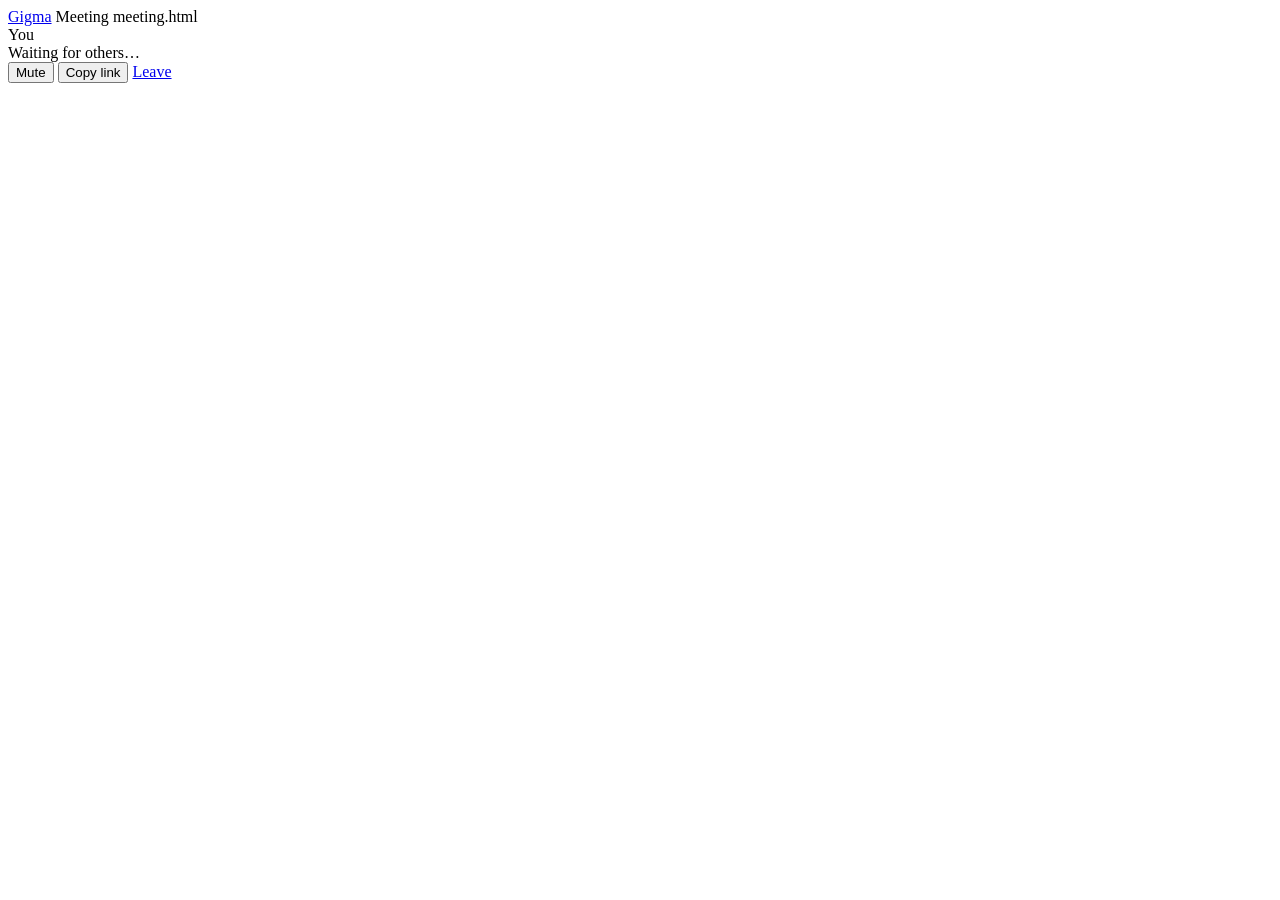
==== web/static/meeting.html @ 848fe890 "Scaffold Gigma as Go web app with meeting-link UI Go server manages SonoBus as a child process only;" ====
<!DOCTYPE html>
<html lang="en">
<head>
  <meta charset="utf-8" />
  <meta name="viewport" content="width=device-width, initial-scale=1" />
  <title>Gigma meeting</title>
  <link rel="stylesheet" href="/styles.css" />
</head>
<body class="meeting">
  <header class="topbar">
    <a class="brand-mini" href="/">Gigma</a>
    <span id="meeting-title">Meeting</span>
    <span id="meeting-id" class="muted"></span>
  </header>

  <main class="stage">
    <div class="tile self">You</div>
    <div class="tile guest muted-tile">Waiting for others…</div>
  </main>

  <footer class="controls">
    <button id="mute" type="button" aria-pressed="false">Mute</button>
    <button id="copy" type="button">Copy link</button>
    <a class="danger" href="/">Leave</a>
  </footer>

  <script>
    const id = location.pathname.split('/').pop();
    document.getElementById('meeting-id').textContent = id;
    fetch('/api/sessions/' + id).then(r => r.json()).then(s => {
      document.getElementById('meeting-title').textContent = s.title || 'Meeting';
    }).catch(() => {});
    document.getElementById('mute').onclick = (e) => {
      const b = e.currentTarget;
      const on = b.getAttribute('aria-pressed') === 'true';
      b.setAttribute('aria-pressed', String(!on));
      b.textContent = on ? 'Mute' : 'Unmute';
    };
    document.getElementById('copy').onclick = async () => {
      await navigator.clipboard.writeText(location.href);
    };
  </script>
</body>
</html>
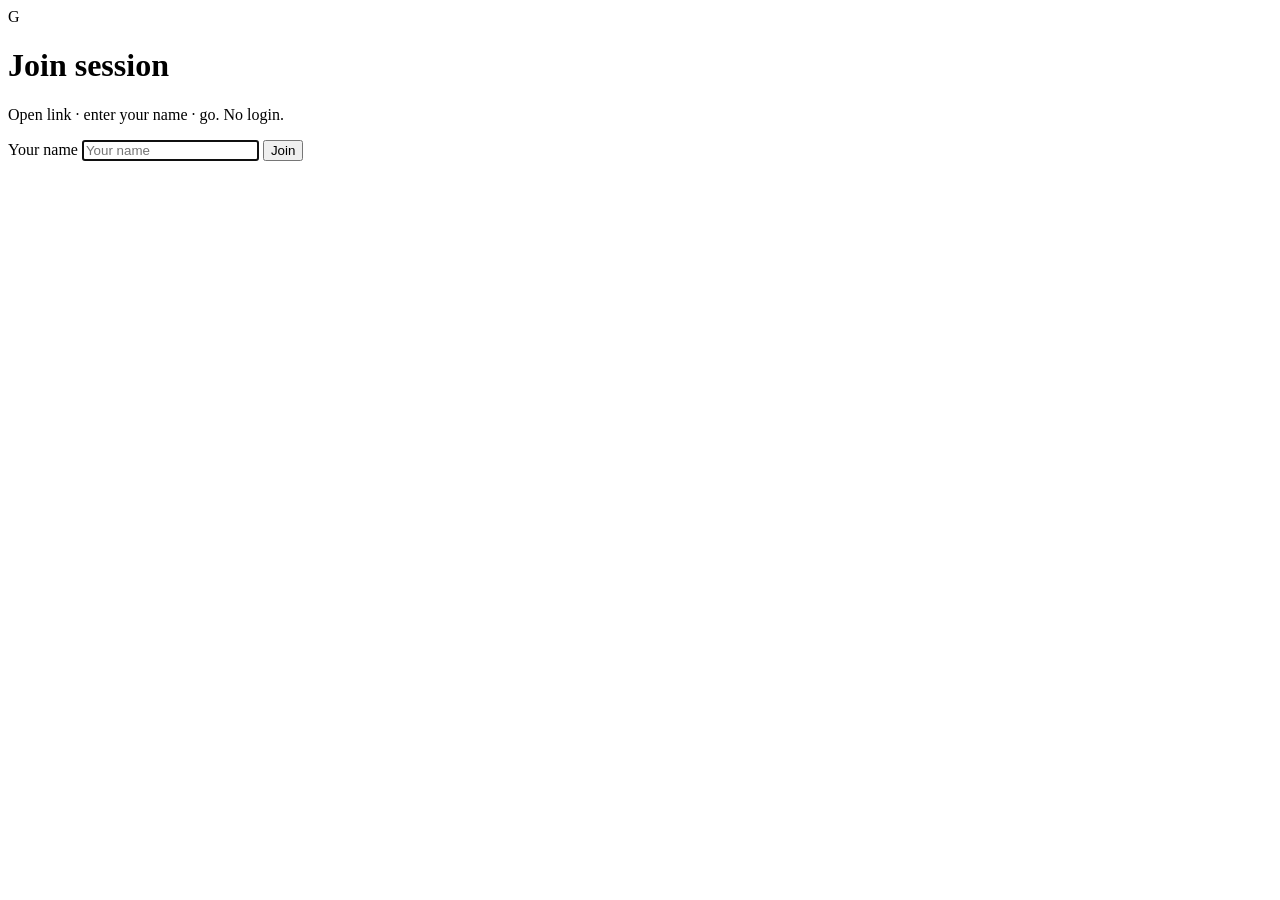
==== commit 394034a8: "Open sessions: name+join only; document DNS and VPS child-process model No login/password. Join page" ====
--- a/web/static/meeting.html
+++ b/web/static/meeting.html
@@ -3,42 +3,50 @@
 <head>
   <meta charset="utf-8" />
   <meta name="viewport" content="width=device-width, initial-scale=1" />
-  <title>Gigma meeting</title>
+  <title>Join · Gigma</title>
   <link rel="stylesheet" href="/styles.css" />
 </head>
-<body class="meeting">
-  <header class="topbar">
-    <a class="brand-mini" href="/">Gigma</a>
-    <span id="meeting-title">Meeting</span>
-    <span id="meeting-id" class="muted"></span>
-  </header>
+<body>
+  <main class="shell join">
+    <header class="brand">
+      <div class="logo">G</div>
+      <div>
+        <h1>Join session</h1>
+        <p class="muted">Open link · enter your name · go. No login.</p>
+      </div>
+    </header>
 
-  <main class="stage">
-    <div class="tile self">You</div>
-    <div class="tile guest muted-tile">Waiting for others…</div>
+    <section class="card">
+      <label for="name">Your name</label>
+      <input id="name" type="text" placeholder="Your name" autocomplete="nickname" autofocus />
+      <button id="join" class="primary" type="button">Join</button>
+      <p id="err" class="error" hidden></p>
+    </section>
   </main>
 
-  <footer class="controls">
-    <button id="mute" type="button" aria-pressed="false">Mute</button>
-    <button id="copy" type="button">Copy link</button>
-    <a class="danger" href="/">Leave</a>
-  </footer>
+  <script>
+    const id = location.pathname.split('/').filter(Boolean).pop();
+    const nameEl = document.getElementById('name');
+    const join = document.getElementById('join');
+    const err = document.getElementById('err');
+    const saved = sessionStorage.getItem('gigma:name');
+    if (saved) nameEl.value = saved;
 
-  <script>
-    const id = location.pathname.split('/').pop();
-    document.getElementById('meeting-id').textContent = id;
-    fetch('/api/sessions/' + id).then(r => r.json()).then(s => {
-      document.getElementById('meeting-title').textContent = s.title || 'Meeting';
-    }).catch(() => {});
-    document.getElementById('mute').onclick = (e) => {
-      const b = e.currentTarget;
-      const on = b.getAttribute('aria-pressed') === 'true';
-      b.setAttribute('aria-pressed', String(!on));
-      b.textContent = on ? 'Mute' : 'Unmute';
-    };
-    document.getElementById('copy').onclick = async () => {
-      await navigator.clipboard.writeText(location.href);
-    };
+    async function go() {
+      err.hidden = true;
+      const name = nameEl.value.trim();
+      if (!name) {
+        err.textContent = 'Enter your name to join.';
+        err.hidden = false;
+        nameEl.focus();
+        return;
+      }
+      sessionStorage.setItem('gigma:name', name);
+      // Room UI placeholder until live audio wiring lands
+      location.href = '/m/' + id + '/room?name=' + encodeURIComponent(name);
+    }
+    join.onclick = go;
+    nameEl.addEventListener('keydown', (e) => { if (e.key === 'Enter') go(); });
   </script>
 </body>
 </html>
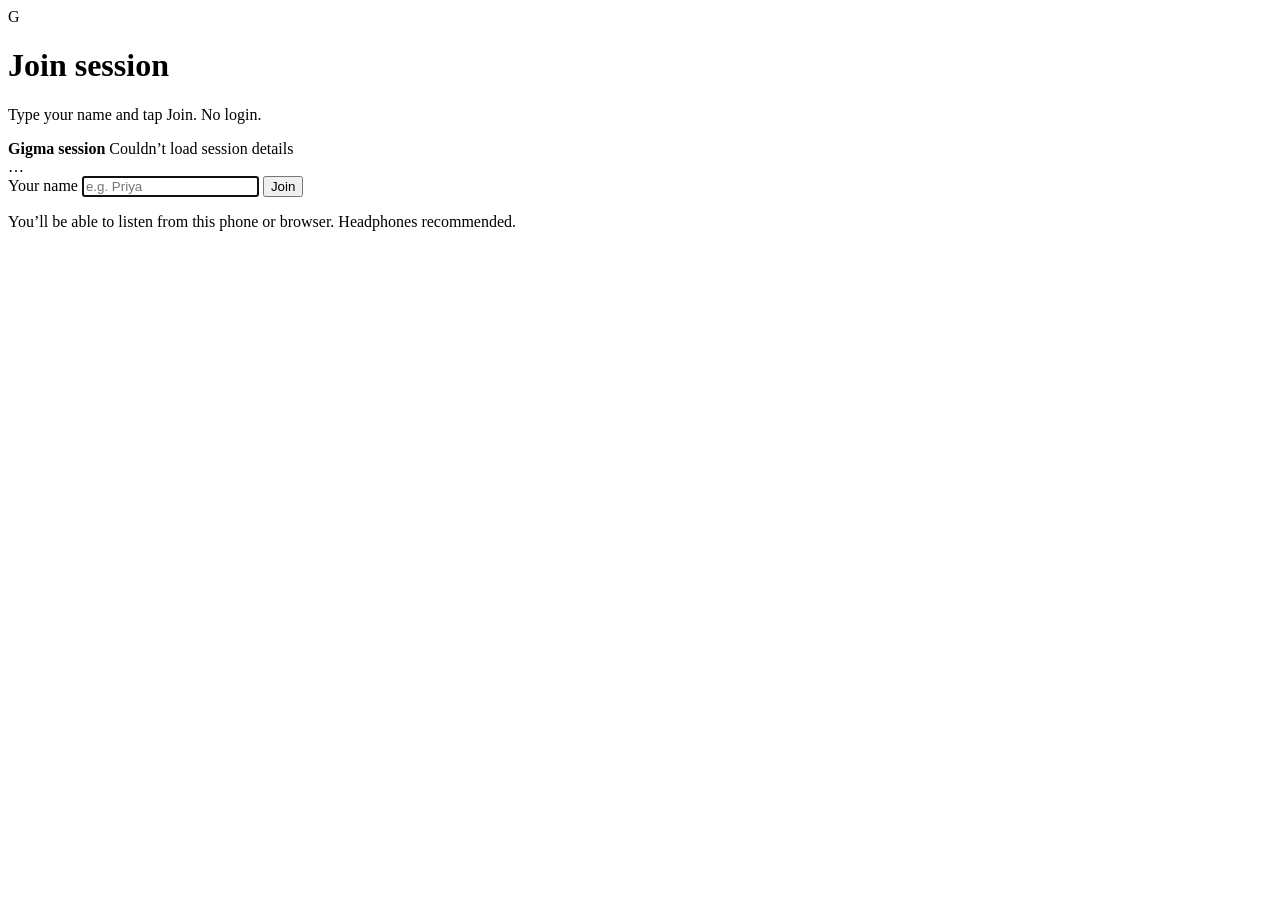
==== commit 0f3274b5: "Web: phone-first join + listen UX (sticky Listen/Mute, safe areas, level meter, share sheet, iOS aud" ====
--- a/web/static/meeting.html
+++ b/web/static/meeting.html
@@ -2,37 +2,63 @@
 <html lang="en">
 <head>
   <meta charset="utf-8" />
-  <meta name="viewport" content="width=device-width, initial-scale=1" />
+  <meta name="viewport" content="width=device-width, initial-scale=1, viewport-fit=cover" />
+  <meta name="theme-color" content="#0b0f14" />
+  <meta name="apple-mobile-web-app-capable" content="yes" />
+  <meta name="apple-mobile-web-app-status-bar-style" content="black-translucent" />
   <title>Join · Gigma</title>
-  <link rel="stylesheet" href="/styles.css" />
+  <link rel="stylesheet" href="/styles.css?v=2" />
 </head>
 <body>
   <main class="shell join">
     <header class="brand">
-      <div class="logo">G</div>
+      <div class="logo" aria-hidden="true">G</div>
       <div>
         <h1>Join session</h1>
-        <p class="muted">Open link · enter your name · go. No login.</p>
+        <p>Type your name and tap Join. No login.</p>
       </div>
     </header>
-
-    <section class="card">
+    <form class="card" id="joinform" novalidate>
+      <div class="session-chip" id="chip">
+        <div style="flex:1;min-width:0">
+          <strong id="stitle">Gigma session</strong>
+          <span class="muted" id="sstate">Checking…</span>
+        </div>
+        <span class="pill wait" id="spill">…</span>
+      </div>
       <label for="name">Your name</label>
-      <input id="name" type="text" placeholder="Your name" autocomplete="nickname" autofocus />
-      <button id="join" class="primary" type="button">Join</button>
-      <p id="err" class="error" hidden></p>
-    </section>
+      <input id="name" type="text" placeholder="e.g. Priya" autocomplete="nickname" autocapitalize="words" enterkeyhint="go" maxlength="40" />
+      <button id="join" class="primary block" type="submit">Join</button>
+      <p id="err" class="error" role="alert" hidden></p>
+    </form>
+    <p class="hint">You’ll be able to listen from this phone or browser. Headphones recommended.</p>
   </main>
-
   <script>
-    const id = location.pathname.split('/').filter(Boolean).pop();
+    const id = location.pathname.split('/').filter(Boolean)[1];
+    const form = document.getElementById('joinform');
     const nameEl = document.getElementById('name');
     const join = document.getElementById('join');
     const err = document.getElementById('err');
-    const saved = sessionStorage.getItem('gigma:name');
+    const saved = sessionStorage.getItem('gigma:name') || localStorage.getItem('gigma:name');
     if (saved) nameEl.value = saved;
+    // Autofocus only on desktop — on phones it pops the keyboard over the page.
+    if (!matchMedia('(pointer: coarse)').matches) nameEl.focus();
 
-    async function go() {
+    fetch('/api/sessions/' + id).then(r => r.ok ? r.json() : Promise.reject()).then(s => {
+      document.getElementById('stitle').textContent = s.title || 'Gigma session';
+      if (s.title) document.title = s.title + ' · Gigma';
+      const pill = document.getElementById('spill'), st = document.getElementById('sstate');
+      if (s.hasHost && s.hostLive) {
+        pill.className = 'pill live'; pill.textContent = 'Live';
+        st.textContent = (s.host && s.host.label ? s.host.label : 'Producer') + ' is online';
+      } else {
+        pill.className = 'pill wait'; pill.textContent = 'Waiting';
+        st.textContent = 'Producer hasn’t started yet — you can still join';
+      }
+    }).catch(() => { document.getElementById('sstate').textContent = 'Couldn’t load session details'; });
+
+    form.addEventListener('submit', async (e) => {
+      e.preventDefault();
       err.hidden = true;
       const name = nameEl.value.trim();
       if (!name) {
@@ -41,12 +67,30 @@
         nameEl.focus();
         return;
       }
-      sessionStorage.setItem('gigma:name', name);
-      // Room UI placeholder until live audio wiring lands
-      location.href = '/m/' + id + '/room?name=' + encodeURIComponent(name);
-    }
-    join.onclick = go;
-    nameEl.addEventListener('keydown', (e) => { if (e.key === 'Enter') go(); });
+      join.disabled = true;
+      join.innerHTML = '<span class="spinner" aria-hidden="true"></span> Joining…';
+      try {
+        const res = await fetch('/api/sessions/' + id + '/join', {
+          method: 'POST',
+          headers: { 'Content-Type': 'application/json' },
+          body: JSON.stringify({ name }),
+        });
+        const data = await res.json().catch(() => ({}));
+        if (!res.ok) throw new Error(data.error || (res.status === 404 ? 'This meeting link has expired.' : 'Could not join'));
+        sessionStorage.setItem('gigma:name', name);
+        try { localStorage.setItem('gigma:name', name); } catch (_) {}
+        sessionStorage.setItem('gigma:guestId', data.guest && data.guest.id || '');
+        if (data.aooEndpoint) sessionStorage.setItem('gigma:aoo', data.aooEndpoint);
+        location.href = '/m/' + id + '/room?name=' + encodeURIComponent(name);
+      } catch (e) {
+        err.textContent = (e && e.message) || 'Network error — try again.';
+        err.hidden = false;
+        join.disabled = false;
+        join.textContent = 'Join';
+      }
+    });
+    // Back-forward cache: reset the button if the user swipes back.
+    addEventListener('pageshow', () => { join.disabled = false; join.textContent = 'Join'; });
   </script>
 </body>
 </html>
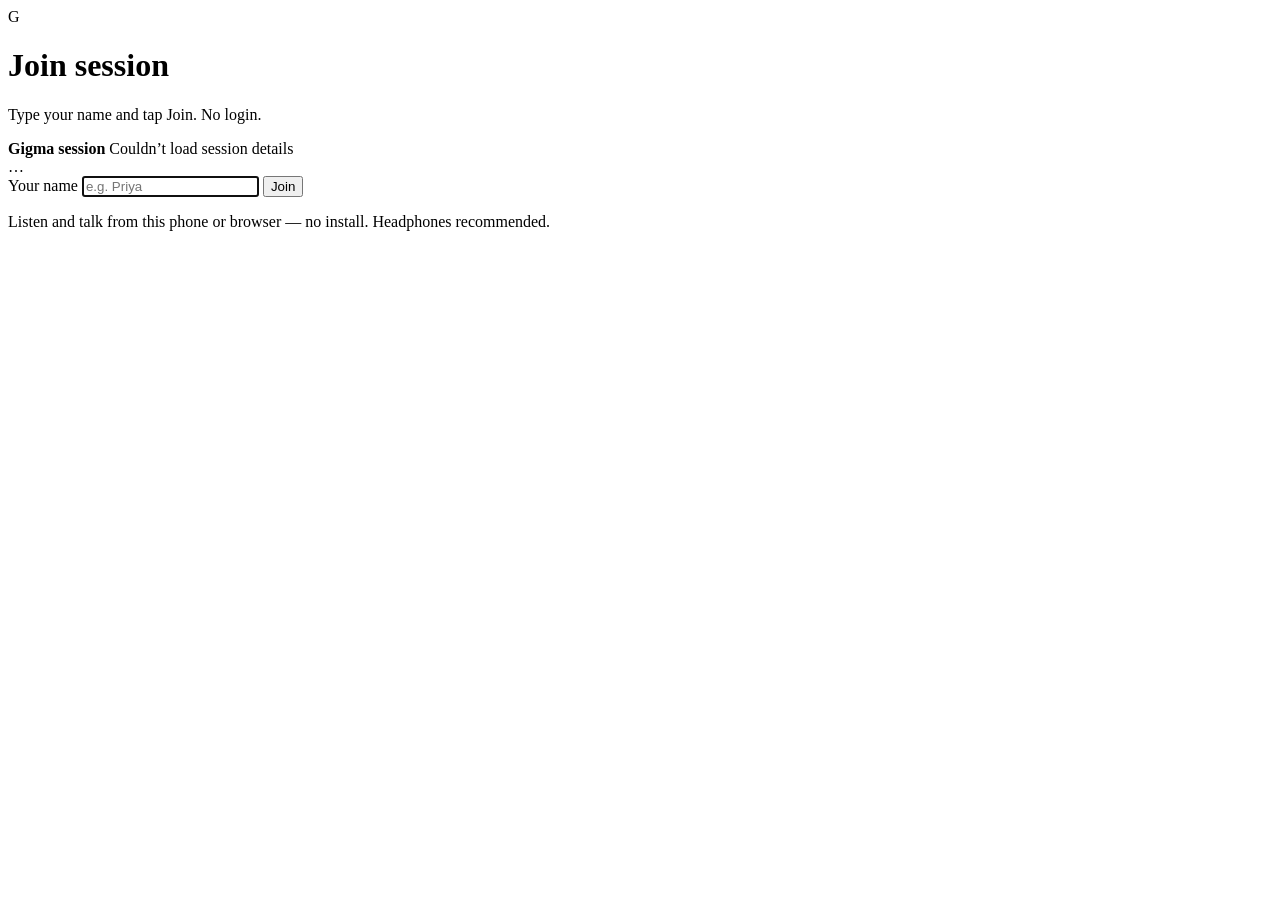
==== commit 18807fe8: "Browser mic talk-back: guests unmute in the room, host plugin and other guests hear them - room: Zoo" ====
--- a/web/static/meeting.html
+++ b/web/static/meeting.html
@@ -7,7 +7,7 @@
   <meta name="apple-mobile-web-app-capable" content="yes" />
   <meta name="apple-mobile-web-app-status-bar-style" content="black-translucent" />
   <title>Join · Gigma</title>
-  <link rel="stylesheet" href="/styles.css?v=2" />
+  <link rel="stylesheet" href="/styles.css?v=3" />
 </head>
 <body>
   <main class="shell join">
@@ -31,7 +31,7 @@
       <button id="join" class="primary block" type="submit">Join</button>
       <p id="err" class="error" role="alert" hidden></p>
     </form>
-    <p class="hint">You’ll be able to listen from this phone or browser. Headphones recommended.</p>
+    <p class="hint">Listen and talk from this phone or browser — no install. Headphones recommended.</p>
   </main>
   <script>
     const id = location.pathname.split('/').filter(Boolean)[1];
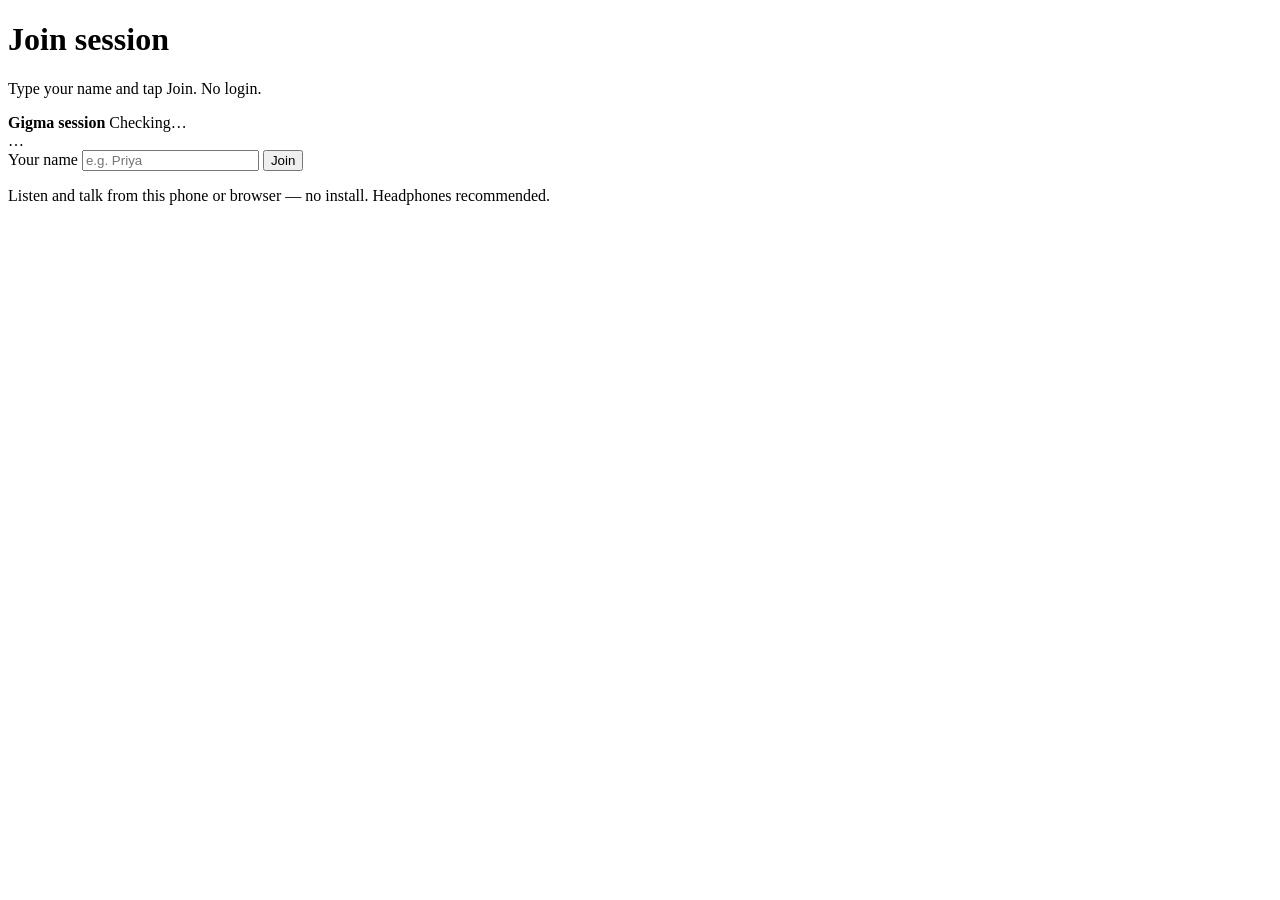
==== commit e5f54782: "Web: product landing page with Mac/Windows plugin downloads; liquid-glass restyle; replace emojis wi" ====
--- a/web/static/meeting.html
+++ b/web/static/meeting.html
@@ -7,12 +7,13 @@
   <meta name="apple-mobile-web-app-capable" content="yes" />
   <meta name="apple-mobile-web-app-status-bar-style" content="black-translucent" />
   <title>Join · Gigma</title>
-  <link rel="stylesheet" href="/styles.css?v=3" />
+  <link rel="icon" href="/favicon.svg" type="image/svg+xml" />
+  <link rel="stylesheet" href="/styles.css?v=4" />
 </head>
 <body>
   <main class="shell join">
     <header class="brand">
-      <div class="logo" aria-hidden="true">G</div>
+      <a class="logo" href="/" aria-label="Gigma home"><i data-icon="logo"></i></a>
       <div>
         <h1>Join session</h1>
         <p>Type your name and tap Join. No login.</p>
@@ -28,12 +29,14 @@
       </div>
       <label for="name">Your name</label>
       <input id="name" type="text" placeholder="e.g. Priya" autocomplete="nickname" autocapitalize="words" enterkeyhint="go" maxlength="40" />
-      <button id="join" class="primary block" type="submit">Join</button>
+      <button id="join" class="primary block" type="submit"><i data-icon="headphones"></i><span class="lbl">Join</span></button>
       <p id="err" class="error" role="alert" hidden></p>
     </form>
     <p class="hint">Listen and talk from this phone or browser — no install. Headphones recommended.</p>
   </main>
+  <script src="/common.js?v=3"></script>
   <script>
+    Gigma.hydrate();
     const id = location.pathname.split('/').filter(Boolean)[1];
     const form = document.getElementById('joinform');
     const nameEl = document.getElementById('name');
@@ -86,11 +89,11 @@
         err.textContent = (e && e.message) || 'Network error — try again.';
         err.hidden = false;
         join.disabled = false;
-        join.textContent = 'Join';
+        Gigma.setBtn(join, 'headphones', 'Join');
       }
     });
     // Back-forward cache: reset the button if the user swipes back.
-    addEventListener('pageshow', () => { join.disabled = false; join.textContent = 'Join'; });
+    addEventListener('pageshow', () => { join.disabled = false; Gigma.setBtn(join, 'headphones', 'Join'); });
   </script>
 </body>
 </html>
